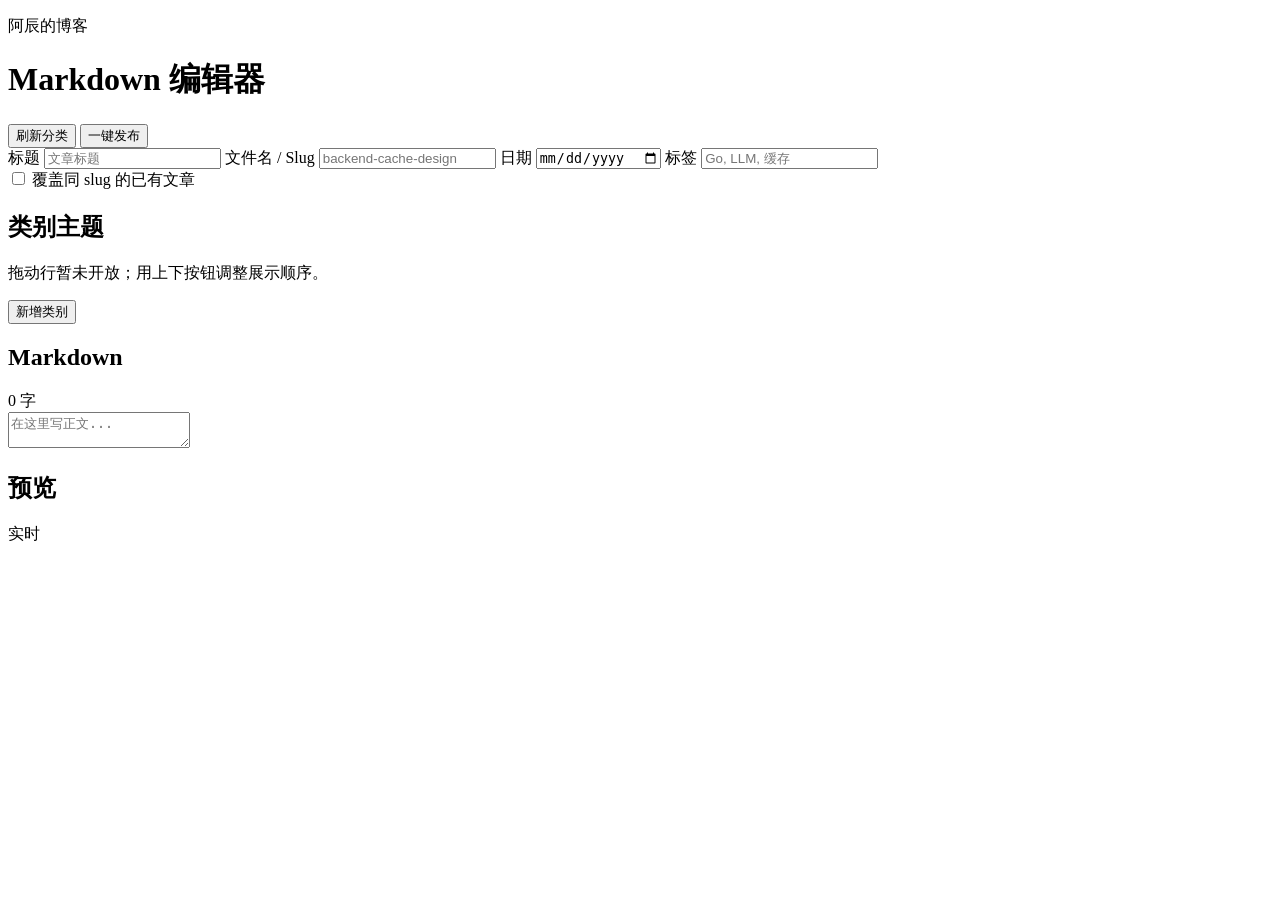
==== static/admin/index.html @ 0719f2f0 "Add private blog admin editor" ====
<!doctype html>
<html lang="zh-CN">
  <head>
    <meta charset="utf-8" />
    <meta name="viewport" content="width=device-width, initial-scale=1" />
    <title>博客编辑器 | 阿辰的博客</title>
    <link rel="stylesheet" href="/admin/styles.css" />
  </head>
  <body>
    <header class="topbar">
      <div>
        <p class="eyebrow">阿辰的博客</p>
        <h1>Markdown 编辑器</h1>
      </div>
      <div class="actions">
        <button id="refreshCategories" type="button" class="secondary">刷新分类</button>
        <button id="publishPost" type="button">一键发布</button>
      </div>
    </header>

    <main class="workspace">
      <section class="panel meta-panel" aria-label="文章信息">
        <div class="field-grid">
          <label>
            <span>标题</span>
            <input id="title" type="text" placeholder="文章标题" autocomplete="off" />
          </label>
          <label>
            <span>文件名 / Slug</span>
            <input id="slug" type="text" placeholder="backend-cache-design" autocomplete="off" />
          </label>
          <label>
            <span>日期</span>
            <input id="date" type="date" />
          </label>
          <label>
            <span>标签</span>
            <input id="tags" type="text" placeholder="Go, LLM, 缓存" autocomplete="off" />
          </label>
        </div>
        <label class="check-row">
          <input id="overwrite" type="checkbox" />
          <span>覆盖同 slug 的已有文章</span>
        </label>
      </section>

      <section class="panel category-panel" aria-label="类别主题">
        <div class="section-head">
          <div>
            <h2>类别主题</h2>
            <p>拖动行暂未开放；用上下按钮调整展示顺序。</p>
          </div>
          <button id="addCategory" type="button" class="secondary">新增类别</button>
        </div>
        <div id="categoryList" class="category-list"></div>
      </section>

      <section class="editor-grid">
        <div class="panel editor-panel">
          <div class="section-head compact">
            <h2>Markdown</h2>
            <span id="wordCount">0 字</span>
          </div>
          <textarea id="content" spellcheck="false" placeholder="在这里写正文..."></textarea>
        </div>
        <div class="panel preview-panel">
          <div class="section-head compact">
            <h2>预览</h2>
            <span>实时</span>
          </div>
          <article id="preview" class="preview"></article>
        </div>
      </section>
    </main>

    <div id="status" class="status" role="status" aria-live="polite"></div>
    <script src="/admin/admin.js"></script>
  </body>
</html>
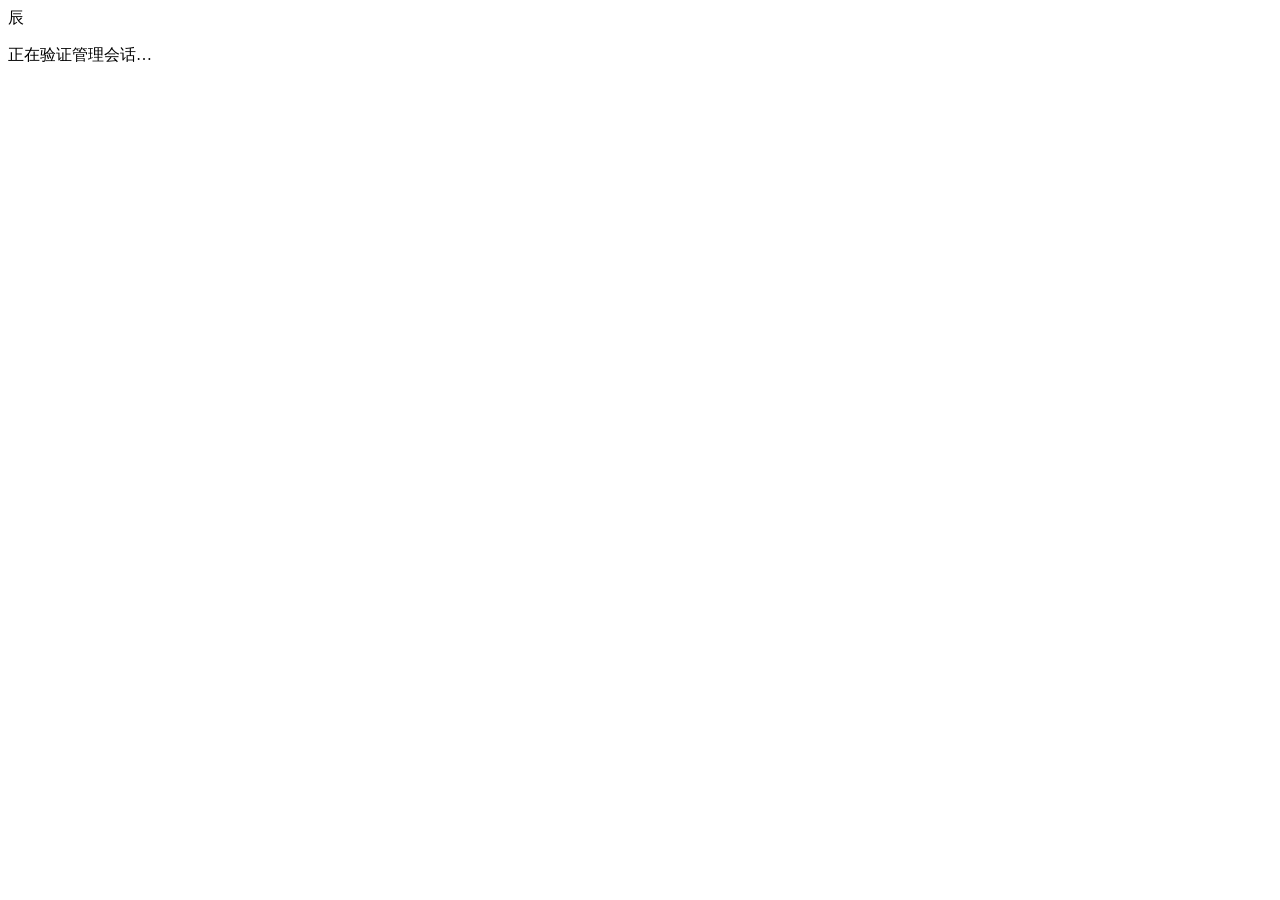
==== commit bbcaff6f: "Build secure modular blog admin" ====
--- a/static/admin/index.html
+++ b/static/admin/index.html
@@ -3,77 +3,35 @@
   <head>
     <meta charset="utf-8" />
     <meta name="viewport" content="width=device-width, initial-scale=1" />
-    <title>博客编辑器 | 阿辰的博客</title>
+    <meta name="robots" content="noindex, nofollow, noarchive" />
+    <meta name="color-scheme" content="light" />
+    <title>博客管理后台 | 阿辰的博客</title>
+    <link rel="icon" href="data:," />
     <link rel="stylesheet" href="/admin/styles.css" />
   </head>
   <body>
-    <header class="topbar">
-      <div>
-        <p class="eyebrow">阿辰的博客</p>
-        <h1>Markdown 编辑器</h1>
+    <div id="app" class="app-root" aria-live="polite">
+      <div class="boot-screen">
+        <div class="brand-mark" aria-hidden="true">辰</div>
+        <p>正在验证管理会话…</p>
       </div>
-      <div class="actions">
-        <button id="refreshCategories" type="button" class="secondary">刷新分类</button>
-        <button id="publishPost" type="button">一键发布</button>
-      </div>
-    </header>
+    </div>
 
-    <main class="workspace">
-      <section class="panel meta-panel" aria-label="文章信息">
-        <div class="field-grid">
-          <label>
-            <span>标题</span>
-            <input id="title" type="text" placeholder="文章标题" autocomplete="off" />
-          </label>
-          <label>
-            <span>文件名 / Slug</span>
-            <input id="slug" type="text" placeholder="backend-cache-design" autocomplete="off" />
-          </label>
-          <label>
-            <span>日期</span>
-            <input id="date" type="date" />
-          </label>
-          <label>
-            <span>标签</span>
-            <input id="tags" type="text" placeholder="Go, LLM, 缓存" autocomplete="off" />
-          </label>
+    <dialog id="globalConfirmDialog" class="dialog dialog-sm" aria-labelledby="confirmDialogTitle">
+      <form method="dialog" class="dialog-card">
+        <div class="dialog-icon" data-dialog-icon aria-hidden="true">!</div>
+        <div class="dialog-copy">
+          <h2 id="confirmDialogTitle">确认操作</h2>
+          <p data-dialog-message></p>
         </div>
-        <label class="check-row">
-          <input id="overwrite" type="checkbox" />
-          <span>覆盖同 slug 的已有文章</span>
-        </label>
-      </section>
+        <div class="dialog-actions">
+          <button type="submit" value="cancel" class="button button-secondary">取消</button>
+          <button type="submit" value="confirm" class="button button-danger" data-dialog-confirm>确认</button>
+        </div>
+      </form>
+    </dialog>
 
-      <section class="panel category-panel" aria-label="类别主题">
-        <div class="section-head">
-          <div>
-            <h2>类别主题</h2>
-            <p>拖动行暂未开放；用上下按钮调整展示顺序。</p>
-          </div>
-          <button id="addCategory" type="button" class="secondary">新增类别</button>
-        </div>
-        <div id="categoryList" class="category-list"></div>
-      </section>
-
-      <section class="editor-grid">
-        <div class="panel editor-panel">
-          <div class="section-head compact">
-            <h2>Markdown</h2>
-            <span id="wordCount">0 字</span>
-          </div>
-          <textarea id="content" spellcheck="false" placeholder="在这里写正文..."></textarea>
-        </div>
-        <div class="panel preview-panel">
-          <div class="section-head compact">
-            <h2>预览</h2>
-            <span>实时</span>
-          </div>
-          <article id="preview" class="preview"></article>
-        </div>
-      </section>
-    </main>
-
-    <div id="status" class="status" role="status" aria-live="polite"></div>
-    <script src="/admin/admin.js"></script>
+    <div id="toastRegion" class="toast-region" aria-live="polite" aria-atomic="true"></div>
+    <script type="module" src="/admin/admin.js"></script>
   </body>
 </html>
